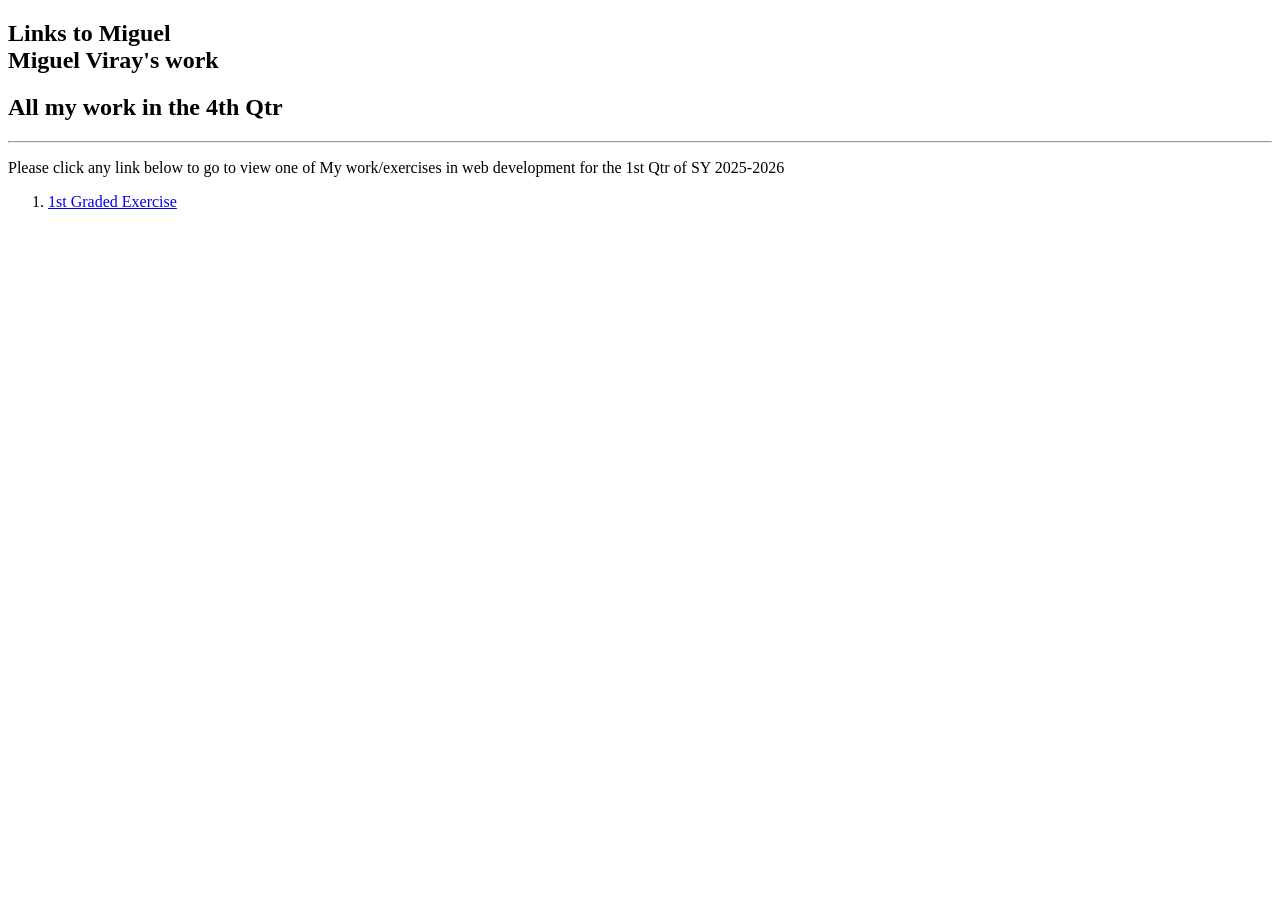
==== index.html @ ba5c0bec "Second Commit" ====
<!DOCTYPE html>
<html>
<head>
  <title>Mendoza, Aline Teresa Portfolio</title>
  <link rel="stylesheet" href="https://www.w3schools.com/w3css/5/w3.css">
</head>
<body>
  <section class="w3-container">
   <h1>Links to Miguel <br/> Miguel Viray's work</h1>
   <h2>All my work in the 4th Qtr</h2>
   <hr/>
   <p> 
        Please click any link below to go to view one of My
        work/exercises in web development for the 1st Qtr of SY 2025-2026 
   </p>
   <nav>
    <ol>
      <li><a href="./public/Q41GRubidiumViray.html"> 1st Graded Exercise </a> </li>
          
    </ol>
    </nav>
  </section>
  <script src="script.js">  
  </script>
  <script>
    
  </script>
</body>
</html>
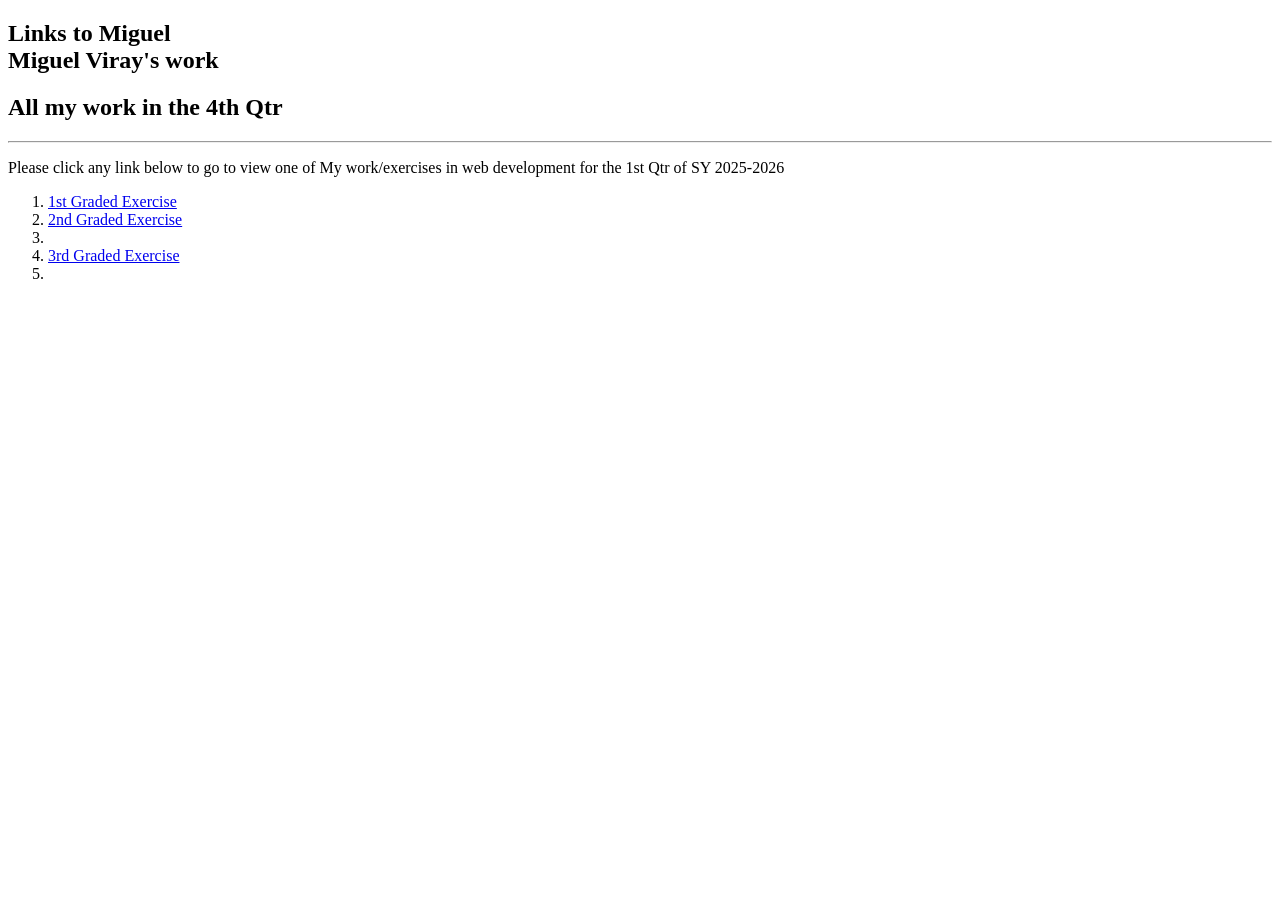
==== commit fedce337: "Fourth Commit" ====
--- a/index.html
+++ b/index.html
@@ -16,9 +16,10 @@
    <nav>
     <ol>
       <li><a href="./public/Q41GRubidiumViray.html"> 1st Graded Exercise </a> </li>
-          
+      <li><a href="./public/Q43GRubidiumViray.html"> 2nd Graded Exercise </a> <li>
+      <li><a href ="./public/3rdGraded/index.html"> 3rd Graded Exercise </a> <li> 
     </ol>
-    </nav>
+    </nav> 
   </section>
   <script src="script.js">  
   </script>
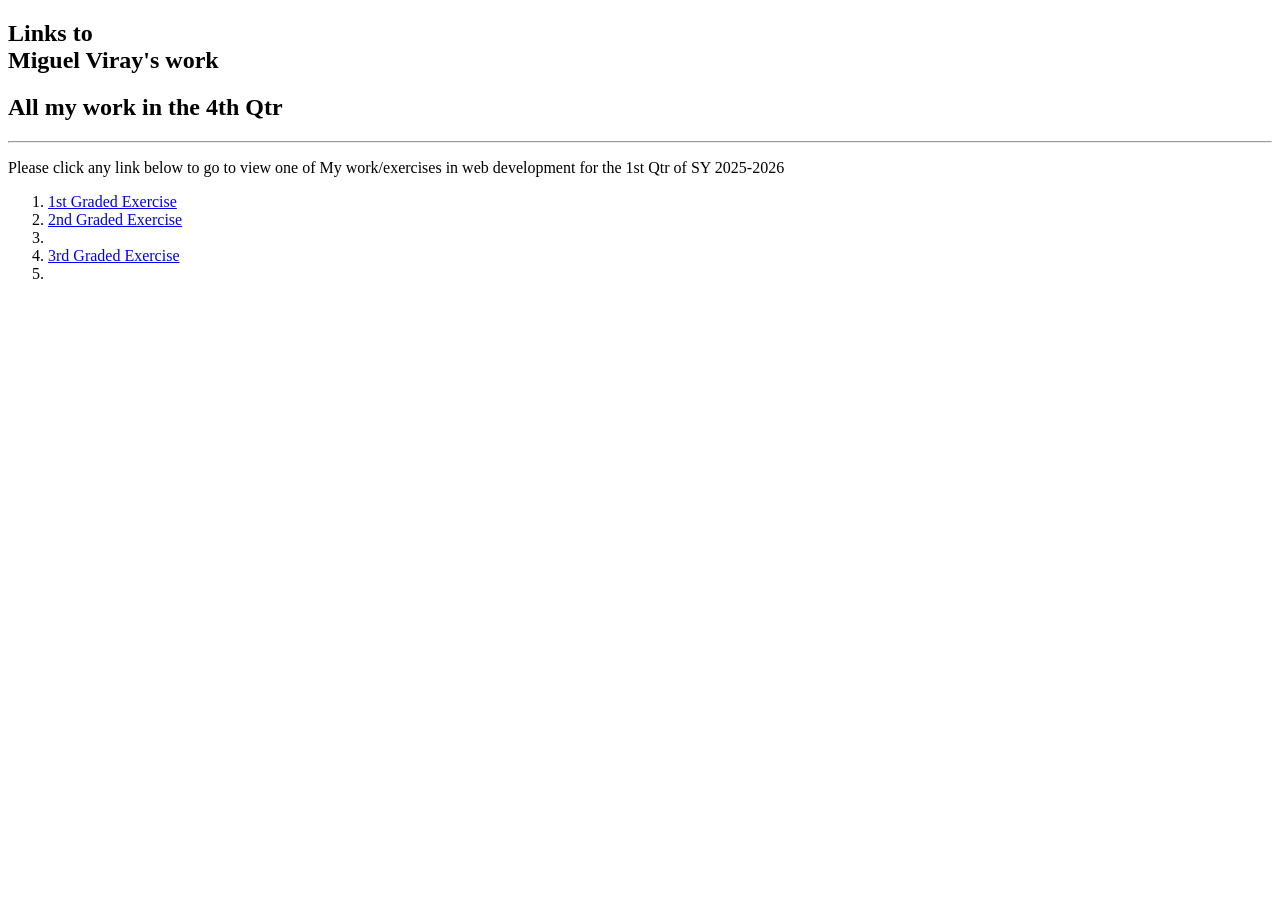
==== commit b613a94f: "Fixing Index" ====
--- a/index.html
+++ b/index.html
@@ -1,12 +1,13 @@
 <!DOCTYPE html>
 <html>
 <head>
-  <title>Mendoza, Aline Teresa Portfolio</title>
+  <title>Miguel Viray Portfolio
+  </title>
   <link rel="stylesheet" href="https://www.w3schools.com/w3css/5/w3.css">
 </head>
 <body>
   <section class="w3-container">
-   <h1>Links to Miguel <br/> Miguel Viray's work</h1>
+   <h1>Links to <br/> Miguel Viray's work</h1>
    <h2>All my work in the 4th Qtr</h2>
    <hr/>
    <p> 
@@ -16,8 +17,8 @@
    <nav>
     <ol>
       <li><a href="./public/Q41GRubidiumViray.html"> 1st Graded Exercise </a> </li>
-      <li><a href="./public/Q43GRubidiumViray.html"> 2nd Graded Exercise </a> <li>
-      <li><a href ="./public/3rdGraded/index.html"> 3rd Graded Exercise </a> <li> 
+      <li><a href="./public/Q42GRubidiumViray.html"> 2nd Graded Exercise </a> <li>
+      <li><a href="./public/3rdGraded/index.html"> 3rd Graded Exercise </a> <li> 
     </ol>
     </nav> 
   </section>
